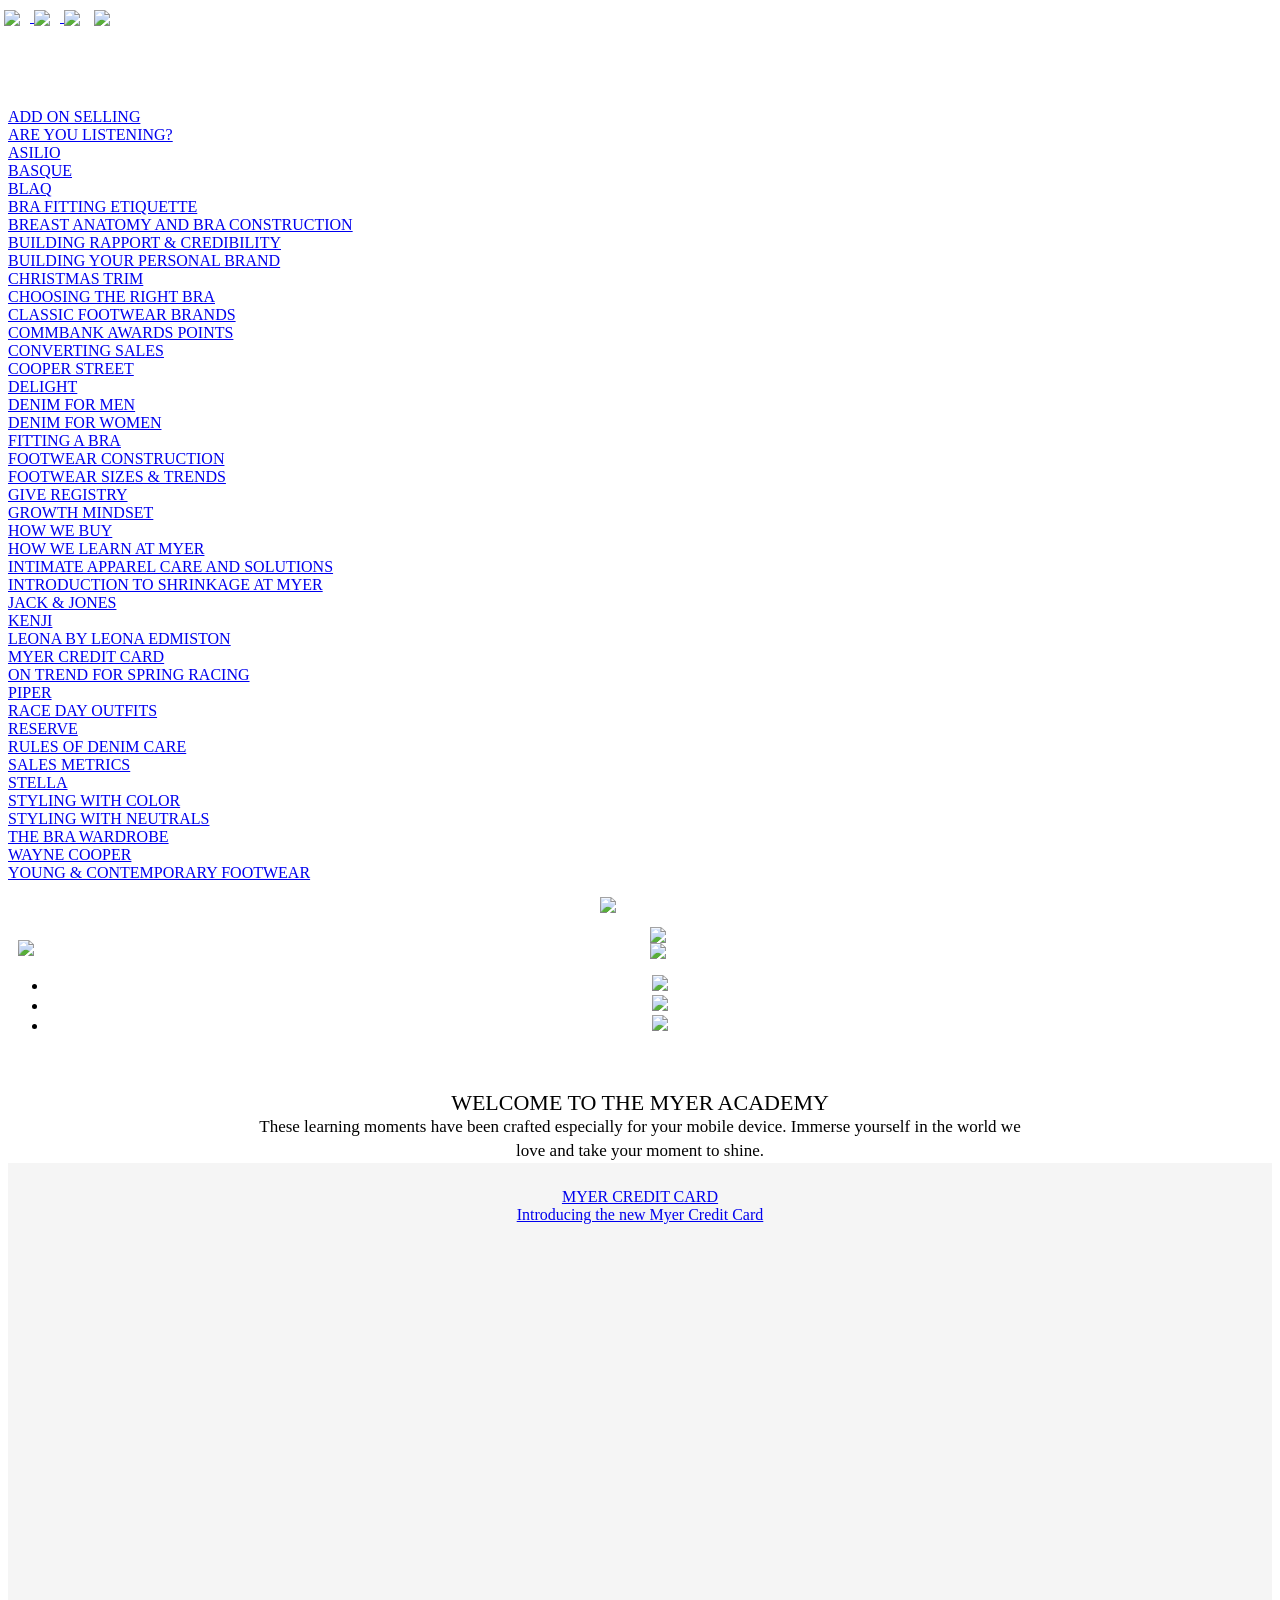
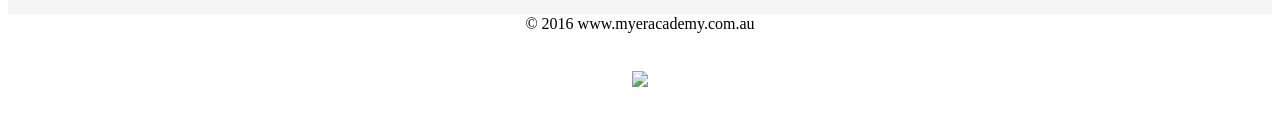
==== index.html @ 66adc0cb "Add files via upload" ====
﻿<!DOCTYPE html PUBLIC "-//W3C//DTD XHTML 1.0 Transitional//EN"
        "http://www.w3.org/TR/xhtml1/DTD/xhtml1-transitional.dtd">

<!DOCTYPE html>
<html xmlns="http://www.w3.org/1999/xhtml">
<head>
    <meta http-equiv="Content-Type" content="text/html; charset=utf-8"/>
    <meta name="viewport" content="width=device-width, initial-scale=1, maximum-scale=1">
    <meta name="description" content="-"/>
    <meta name="keywords" content="-"/>
    <meta name="format-detection" content="telephone=no">
    <title>Myer Academy</title>

    <link href="/myer/assets/css/styles.css" rel="stylesheet" type="text/css" media="all"/>
    <link href="/myer/assets/css/styles_layers.css" rel="stylesheet" type="text/css" media="all"/>
    <link href="/myer/assets/css/styles_resp.css" rel="stylesheet" type="text/css" media="all"/>
    <link href="/myer/assets/css/fonts.css" rel="stylesheet" type="text/css" media="all"/>
    <link href="/myer/assets/css/scroll.css" rel="stylesheet" type="text/css" media="all"/>
    <link href="/myer/assets/css/jquery.swipeshow.css" rel="stylesheet" type="text/css" media="all"/>
    <link href="/myer/assets/css/slideshow-theme.css" rel="stylesheet" type="text/css" media="all"/>
    <link href="/myer/assets/css/forms_light.css" rel="stylesheet" type="text/css" media="all" charset="utf-8"/>


    <?php include_once("analyticstracking.php") ?>


</head>

<body onresize="resize(),slidersize()" onload="resize(),slidersize()">

<div class="menustatus"></div>

<div id="mainmenu" align="left">
    <div class="btn-menu" style="padding:0px 0px 10px 0px;border:0px;">
        <a href="mailto:myeracademy@myer.com.au" class="lnkmenu">
            <img src="/myer/assets/images/icon-email.png" style="margin:0px 10px 0px -4px;display:inline-block;border:0px"
                 align="absmiddle">
        </a>
        <a href="index.html"
           class="lnkmenu">
            <img src="/myer/assets/images/icon_myer.png" style="margin:0px 10px 0px 0px;display:inline-block;border:0px"
                 align="absmiddle">
        </a>
        <img src="/myer/assets/images/icon-info.png" style="margin:0px;display:inline-block;" align="absmiddle"
             onclick="scrolltoabout(),openmenu()" class="pointer">
        <img src="/myer/assets/images/icon-logout.png" style="margin:0px 10px;display:inline-block;cursor: pointer"
             align="absmiddle" onclick="logout()">
        <br>

    </div>
    <div class="scrollcontainer scrollheight2">
        <div class="scrollpanel">
            <div id="mainmenuinner" style="max-width:1200px;width:100%">
                <div class="btn-menu"
                     style="color:rgba(255,255,255,1);padding:18px 0px 18px 20px;border:0px;background:url('/myer/assets/images/bullet-off.png') no-repeat left center;cursor:pointer;"
                     onclick="scrolltoabout(),openmenu()">ABOUT MYER ACADEMY
                </div>
                <br>

                 <a href="/content/add-on-selling/index.html" class="lnkmenu">
                    <div class="btn-menu2">ADD ON SELLING</div>
                </a>
                <a href="/content/are-you-listening/index.html" class="lnkmenu">
                    <div class="btn-menu2">ARE YOU LISTENING?</div>
                </a>
                <a href="/content/asilio/index.html" class="lnkmenu">
                    <div class="btn-menu2">ASILIO</div>
                </a>
                <a href="/content/basque/index.html" class="lnkmenu">
                    <div class="btn-menu2">BASQUE</div>
                </a>
                <a href="/content/blaq/index.html" class="lnkmenu">
                    <div class="btn-menu2">BLAQ</div>
                </a>
                <a href="/content/bra-fitting-etiquette/index.html" class="lnkmenu">
                        <div class="btn-menu2">BRA FITTING ETIQUETTE</div>
                </a>
                <a href="/content/breast-anatomy-and-bra-construction/index.html" class="lnkmenu">
                        <div class="btn-menu2">BREAST ANATOMY AND BRA CONSTRUCTION</div>
                </a>
                <a href="/content/building-rapport-credibility/index.html" class="lnkmenu">
                    <div class="btn-menu2">BUILDING RAPPORT &amp; CREDIBILITY</div>
                </a>
                <a href="/content/your_personal_brand/index.html" class="lnkmenu">
                    <div class="btn-menu2">BUILDING YOUR PERSONAL BRAND</div>
                </a>
                <a href="/content/christmas-trim/index.html" class="lnkmenu">
                    <div class="btn-menu2">CHRISTMAS TRIM</div>
                </a>
                <a href="/content/choosing-the-right-bra/index.html" class="lnkmenu">
                    <div class="btn-menu2">CHOOSING THE RIGHT BRA</div>
                </a>
                <a href="/content/classic-footwear-brands/index.html" class="lnkmenu">
                    <div class="btn-menu2">CLASSIC FOOTWEAR BRANDS</div>
                </a>     
                <a href="/content/commbank/index.html" class="lnkmenu">
                    <div class="btn-menu2">COMMBANK AWARDS POINTS</div>
                </a>
                <a href="/content/converting-sales/index.html" class="lnkmenu">
                    <div class="btn-menu2">CONVERTING SALES</div>
                </a>
                <a href="/content/cooper-street/index.html" class="lnkmenu">
                    <div class="btn-menu2">COOPER STREET</div>
                </a>
                <a href="/content/delight/index.html" class="lnkmenu">
                    <div class="btn-menu2">DELIGHT</div>
                </a>
                <a href="/content/denimmen/index.html" class="lnkmenu">
                    <div class="btn-menu2">DENIM FOR MEN</div>
                </a>
                <a href="/content/denimwomen/index.html" class="lnkmenu">
                    <div class="btn-menu2">DENIM FOR WOMEN</div>
                </a>
                <a href="/content/fitting-a-bra/index.html" class="lnkmenu">
                    <div class="btn-menu2">FITTING A BRA</div>
                </a>
                <a href="/content/construction/index.html" class="lnkmenu">
                    <div class="btn-menu2">FOOTWEAR CONSTRUCTION</div>
                </a>
                <a href="/content/sizes_trends/index.html" class="lnkmenu">
                    <div class="btn-menu2">FOOTWEAR SIZES &amp; TRENDS</div>
                </a>
                <a href="/content/give_registry/index.html" class="lnkmenu">
                    <div class="btn-menu2">GIVE REGISTRY</div>
                </a>
                <a href="/content/growth-mindset/index.html" class="lnkmenu">
                    <div class="btn-menu2">GROWTH MINDSET</div>
                </a>
                <a href="/content/howwebuy/index.html" class="lnkmenu">
                    <div class="btn-menu2">HOW WE BUY</div>
                </a>
                <a href="/content/howwelearn/index.html" class="lnkmenu">
                    <div class="btn-menu2">HOW WE LEARN AT MYER</div>
                </a>
                <a href="/content/intimate-apparel-care-and-solutions/index.html" class="lnkmenu">
                    <div class="btn-menu2">INTIMATE APPAREL CARE AND SOLUTIONS</div>
                </a>
                <a href="/content/intro-to-shrinkage/index.html" class="lnkmenu">
                    <div class="btn-menu2">INTRODUCTION TO SHRINKAGE AT MYER</div>
                </a>
                <a href="/content/jack_jones/index.html" class="lnkmenu">
                    <div class="btn-menu2">JACK &amp; JONES</div>
                </a>
                <a href="/content/kenji/index.html" class="lnkmenu">
                    <div class="btn-menu2">KENJI</div>
                </a>
                <a href="/content/leona-by-leona-edmiston/index.html" class="lnkmenu">
                    <div class="btn-menu2">LEONA BY LEONA EDMISTON</div>
                </a>
                <a href="/content/myer-credit-card/index.html" class="lnkmenu">
                    <div class="btn-menu2">MYER CREDIT CARD</div>
                </a> 
                <a href="/content/on-trend/index.html" class="lnkmenu">
                    <div class="btn-menu2">ON TREND FOR SPRING RACING</div>
                </a>                
                <a href="/content/piper/index.html" class="lnkmenu">
                    <div class="btn-menu2">PIPER</div>
                </a>
                <a href="/content/race-day-outfits/index.html" class="lnkmenu">
                    <div class="btn-menu2">RACE DAY OUTFITS</div>
                </a>
                <a href="/content/reserve/index.html" class="lnkmenu">
                    <div class="btn-menu2">RESERVE</div>
                </a>
                <a href="/content/denimcare/index.html" class="lnkmenu">
                    <div class="btn-menu2">RULES OF DENIM CARE</div>
                </a>
                <a href="/content/sales-metrics/index.html" class="lnkmenu">
                    <div class="btn-menu2">SALES METRICS</div>
                </a>
                <a href="/content/stella/index.html" class="lnkmenu">
                    <div class="btn-menu2 btn-bord-bot">STELLA</div>
                </a>
                <a href="/content/styling-with-colour/index.html" class="lnkmenu">
                    <div class="btn-menu2 btn-bord-bot">STYLING WITH COLOR</div>
                </a>
                <a href="/content/styling-with-neutrals/index.html" class="lnkmenu">
                    <div class="btn-menu2 btn-bord-bot">STYLING WITH NEUTRALS</div>
                </a>
                <a href="/content/the-bra-wardrobe/index.html" class="lnkmenu">
                    <div class="btn-menu2 btn-bord-bot">THE BRA WARDROBE</div>
                </a>
                <a href="/content/wayne_cooper/index.html" class="lnkmenu">
                    <div class="btn-menu2 btn-bord-bot">WAYNE COOPER</div>
                </a>
                <a href="/content/youngandcontemporary/index.html" class="lnkmenu">
                    <div class="btn-menu2 btn-bord-bot">YOUNG &amp; CONTEMPORARY FOOTWEAR</div>
                </a>
            </div>
        </div>
    </div>
    <div style="width:100%;max-width:1200px;height:35px;margin-top:10px;display:block;background:rgba(156,156,156,0);cursor:pointer"
         align="center" onclick="openmenu()"><img src="/myer/assets/images/arrow_up2.png"
                                                  style="margin:5px 0px 0px 0px;cursor:pointer;width:55px"></div>


</div>


<div class="menu pointer" align="center" onclick="openmenu()">
    <img src="/myer/assets/images/hamburger.png" style="width:26px;float:left;margin:13px 0px 0px 10px">
    <img src="/myer/assets/images/logo.png" class="logo-myeracademy2">
</div>


<div class="header" align="center" style="margin-top:0px">
    <div class="tile-valign" align="center">
        <img src="/myer/assets/images/logo.png" class="logo-myeracademy pointer" onclick="scrolltowelcome()">
    </div>
</div>

<div align="center">
    <div id="content">

        <!-- SLIDER START -->
        <div class="slideshow swipeshow slidersize pointer" style="margin-top:0px;overflow:hidden">
            <ul class="slides">
                <li class="slide">
                    <img src="/myer/assets/images/slider01.jpg" style="width:100%"/>
                </li>
                <li class="slide">
                    <img src="/myer/assets/images/slider02.jpg" style="width:100%"/>
                </li>
                <li class="slide">
                    <img src="/myer/assets/images/slider03.jpg" style="width:100%"/>
                </li>
            </ul>
            <!--
            <button class='previous'></button>
            <button class='next'></button>
            -->
            <div class='dots'></div>
        </div>
        <!-- // SLIDER -->

        <!-- INTRO -->
        <div style="margin:-60px 0px 60px 0px;display:block;width:100%;height:0px;position:relative;z-index:20;background:transparent"
             id="myeracademywelcome"></div>
        <div style="font-family: 'aperculight';font-size:17px;line-height:24px;padding:40px 20px 0px 20px;max-width:768px;">
            <span style="font-family: 'MillerBanner-Roman';font-size:22px;line-height:24px;text-transform:uppercase">Welcome to the Myer&nbsp;Academy</span>
            <div class="spacer20"></div>
            These learning moments have been crafted especially for your mobile device. Immerse yourself in the world we
            love and take your&nbsp;moment&nbsp;to&nbsp;shine.
            <div class="spacer50"></div>
        </div>
        <!-- // INTRO -->

        <div align="center" style="padding:25px 8px;background:#f5f5f5">

            <div style="max-width:1600px;">
            <a href="myer-credit-card/index.html"><div class="tilewrap" style="background-image: url(/myer/assets/images/pic-MyerCreditCard.jpg); height: 401.5px;">
                    <div class="tileinner">
                        <div class="tile-valign">
                            <div class="spacer60"></div>
                            <div class="logowrap" align="center">
                                <div class="hd-tile">MYER CREDIT CARD</div>
                                <span class="txt-tile">Introducing the new Myer Credit Card</span>
                            </div>
                        </div>
                    </div>
                </div>
                </a> 
              </div>
        </div>
        

        <div id="footer">
            &copy 2016 www.myeracademy.com.au<br><br>
            <img src="/myer/assets/images/arrow_up.png" style="margin:20px 0px" class="pointer" onclick="scrolltotop()">
        </div>


    </div>
</div>

<script type="application/javascript" src="/myer/assets/js/config.js"></script>
<script type="text/javascript" src="/myer/assets/js/functions.js"></script>
<script type="text/javascript" src="/myer/assets/js/jquery-2.1.3.min.js"></script>
<script src="/myer/assets/js/jquery.swipeshow.min.js"></script>
<script type="application/javascript" src="/myer/assets/js/es6-promise-polyfill.js"></script>
<script type="application/javascript" src="/myer/assets/js/axios.js"></script>
<script type="application/javascript" src="/myer/assets/js/stafflogin.js"></script>

<script>

    var loginCheck = new StaffLogin(loginConfig);
    loginCheck.checkIfLoggedIn(function (isLoggedIn) {
        if (isLoggedIn) {
            showPage();
        } else {
            redirect();
        }
    })

    $(document).ready(function () {
        $(this).scroll(function () {
            var pagew = window.innerWidth;
            var sheight = $(window).scrollTop();
            if (sheight >= 300) {
                $('.menu').css("background", "rgba(0,0,0,.9)");
                $('.menu').css("box-shadow", "0px 0px 15px rgba(0,0,0,.7)");
                $('.logo-myeracademy2').css("opacity", "1");
            }

            else {
                $('.menu').css("background", "rgba(0,0,0,0)");
                $('.logo-myeracademy2').css("opacity", "0");
                $('.menu').css("box-shadow", "0px 0px 15px rgba(0,0,0,0)")
            }

            if (sheight >= 150) {
                if (pagew <= 640) {

                    $('.menu').css("background", "rgba(0,0,0,.9)");
                    $('.menu').css("box-shadow", "0px 0px 15px rgba(0,0,0,.7)");
                    $('.logo-myeracademy2').css("opacity", "1");
                }
            }
        });
    });

    $(window).load(function () {

        $('.logo-myeracademy').css("transform", "scale(1.00)");
        $('.logo-myeracademy').css("opacity", "1");
    });

    function showPage() {
        $('#content').fadeTo(500, 1);
        $('.logo-myeracademy').css("transform", "scale(1.00)");
        $('.logo-myeracademy').css("opacity", "1");
        var mainmenuh = $('#mainmenu').height();
        var mainmenuh2 = 0 - mainmenuh - 110;
        $('#mainmenu').css("margin-top", mainmenuh2);

        if (window.location.hash) {
            $('.tab1 .tabinner3').fadeTo(0, '0');
            var hash = window.location.hash;
            if (hash == '#about') {
                scrolltoabout();
            }
        }
    }

    function redirect() {
        document.location.href = '/myer/Leader/login.html';
    }


    function logout() {
        loginCheck.logout();
        redirect();
    }

    (function (i, s, o, g, r, a, m) {
        i['GoogleAnalyticsObject'] = r;
        i[r] = i[r] || function () {
                    (i[r].q = i[r].q || []).push(arguments)
                }, i[r].l = 1 * new Date();
        a = s.createElement(o),
                m = s.getElementsByTagName(o)[0];
        a.async = 1;
        a.src = g;
        m.parentNode.insertBefore(a, m)
    })(window, document, 'script', 'https://www.google-analytics.com/analytics.js', 'ga');
    ga('create', 'UA-85609472-1', 'auto');
    ga('send', 'pageview');

    (function ($) {
        $(".version").text($.swipeshow.version);
        $(".slideshow").swipeshow({autostart: true, mouse: true, interval: 6000});
    })(jQuery);
</script>

</body>
</html>
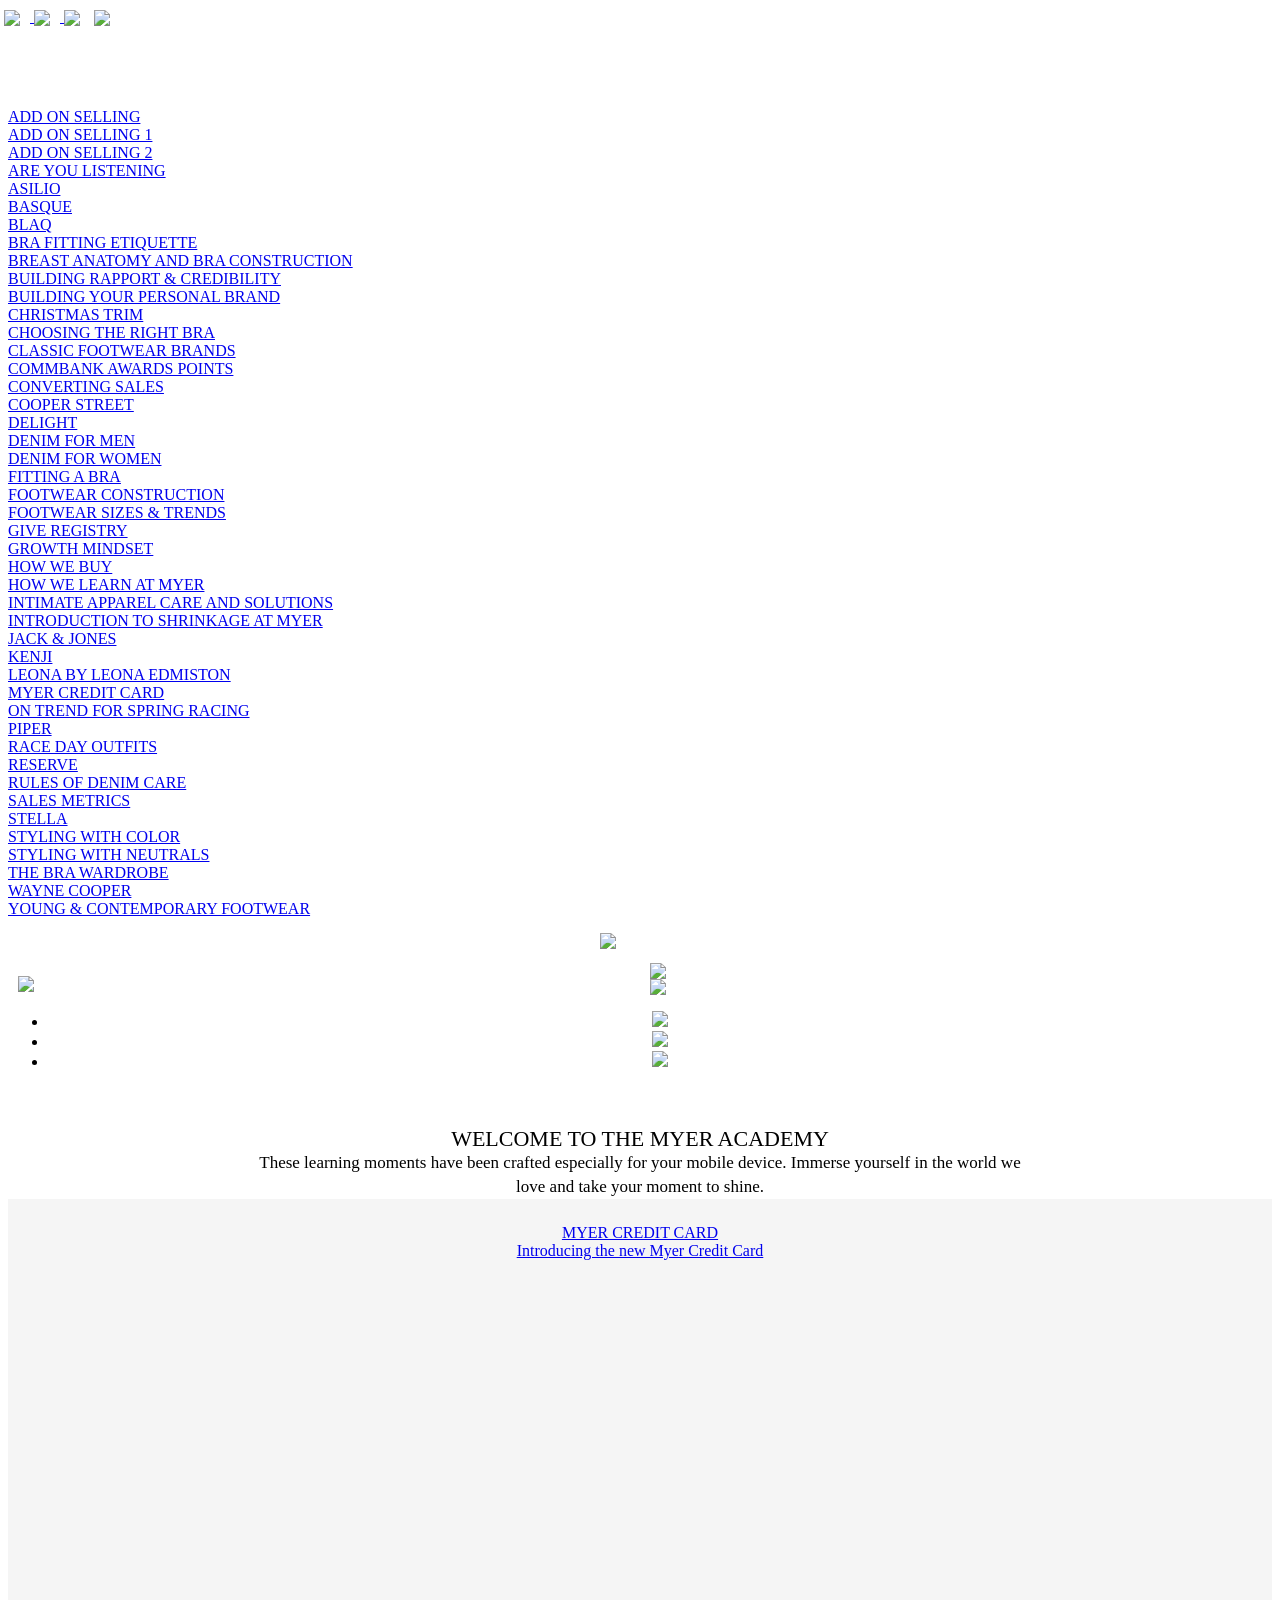
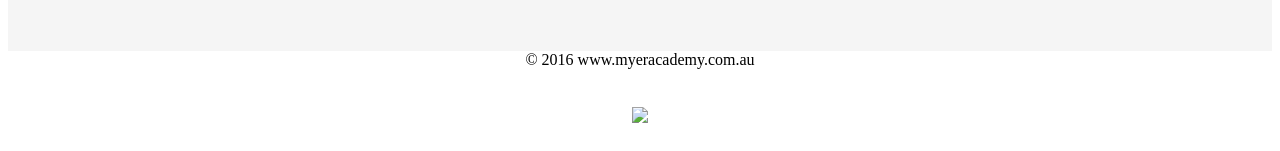
==== commit 47e3748a: "menu integration" ====
--- a/index.html
+++ b/index.html
@@ -11,14 +11,15 @@
     <meta name="format-detection" content="telephone=no">
     <title>Myer Academy</title>
 
-    <link href="/myer/assets/css/styles.css" rel="stylesheet" type="text/css" media="all"/>
-    <link href="/myer/assets/css/styles_layers.css" rel="stylesheet" type="text/css" media="all"/>
-    <link href="/myer/assets/css/styles_resp.css" rel="stylesheet" type="text/css" media="all"/>
-    <link href="/myer/assets/css/fonts.css" rel="stylesheet" type="text/css" media="all"/>
-    <link href="/myer/assets/css/scroll.css" rel="stylesheet" type="text/css" media="all"/>
-    <link href="/myer/assets/css/jquery.swipeshow.css" rel="stylesheet" type="text/css" media="all"/>
-    <link href="/myer/assets/css/slideshow-theme.css" rel="stylesheet" type="text/css" media="all"/>
-    <link href="/myer/assets/css/forms_light.css" rel="stylesheet" type="text/css" media="all" charset="utf-8"/>
+    <link href="/myer/Leader/assets/css/styles.css" rel="stylesheet" type="text/css" media="all"/>
+    <link href="/myer/Leader/assets/css/styles_layers.css" rel="stylesheet" type="text/css" media="all"/>
+    <link href="/myer/Leader/assets/css/styles_resp.css" rel="stylesheet" type="text/css" media="all"/>
+    <link href="/myer/Leader/assets/fonts.css" rel="stylesheet" type="text/css" media="all"/>
+    <link href="/myer/Leader/assets/css/scroll.css" rel="stylesheet" type="text/css" media="all"/>
+    <link href="/myer/Leader/assets/css/jquery.swipeshow.css" rel="stylesheet" type="text/css" media="all"/>
+    <link href="/myer/Leader/assets/css/slideshow-theme.css" rel="stylesheet" type="text/css" media="all"/>
+    <link href="/myer/Leader/assets/css/forms_light.css" rel="stylesheet" type="text/css" media="all" charset="utf-8" />
+    <link href="/myer/Leader/assets/css/menu.css" rel="stylesheet" type="text/css" media="all" charset="utf-8" />
 
 
     <?php include_once("analyticstracking.php") ?>
@@ -33,17 +34,17 @@
 <div id="mainmenu" align="left">
     <div class="btn-menu" style="padding:0px 0px 10px 0px;border:0px;">
         <a href="mailto:myeracademy@myer.com.au" class="lnkmenu">
-            <img src="/myer/assets/images/icon-email.png" style="margin:0px 10px 0px -4px;display:inline-block;border:0px"
+            <img src="/myer/Leader/assets/images/icon-email.png" style="margin:0px 10px 0px -4px;display:inline-block;border:0px"
                  align="absmiddle">
         </a>
         <a href="index.html"
            class="lnkmenu">
-            <img src="/myer/assets/images/icon_myer.png" style="margin:0px 10px 0px 0px;display:inline-block;border:0px"
+            <img src="/myer/Leader/assets/images/icon_myer.png" style="margin:0px 10px 0px 0px;display:inline-block;border:0px"
                  align="absmiddle">
         </a>
-        <img src="/myer/assets/images/icon-info.png" style="margin:0px;display:inline-block;" align="absmiddle"
+        <img src="/myer/Leader/assets/images/icon-info.png" style="margin:0px;display:inline-block;" align="absmiddle"
              onclick="scrolltoabout(),openmenu()" class="pointer">
-        <img src="/myer/assets/images/icon-logout.png" style="margin:0px 10px;display:inline-block;cursor: pointer"
+        <img src="/myer/Leader/assets/images/icon-logout.png" style="margin:0px 10px;display:inline-block;cursor: pointer"
              align="absmiddle" onclick="logout()">
         <br>
 
@@ -52,31 +53,43 @@
         <div class="scrollpanel">
             <div id="mainmenuinner" style="max-width:1200px;width:100%">
                 <div class="btn-menu"
-                     style="color:rgba(255,255,255,1);padding:18px 0px 18px 20px;border:0px;background:url('/myer/assets/images/bullet-off.png') no-repeat left center;cursor:pointer;"
+                     style="color:rgba(255,255,255,1);padding:18px 0px 18px 20px;border:0px;background:url('/myer/Leader/assets/images/bullet-off.png') no-repeat left center;cursor:pointer;"
                      onclick="scrolltoabout(),openmenu()">ABOUT MYER ACADEMY
                 </div>
                 <br>
 
-                 <a href="/content/add-on-selling/index.html" class="lnkmenu">
+                <a href="#" class="menu-container">
                     <div class="btn-menu2">ADD ON SELLING</div>
-                </a>
-                <a href="/content/are-you-listening/index.html" class="lnkmenu">
-                    <div class="btn-menu2">ARE YOU LISTENING?</div>
-                </a>
-                <a href="/content/asilio/index.html" class="lnkmenu">
-                    <div class="btn-menu2">ASILIO</div>
-                </a>
-                <a href="/content/basque/index.html" class="lnkmenu">
-                    <div class="btn-menu2">BASQUE</div>
-                </a>
-                <a href="/content/blaq/index.html" class="lnkmenu">
-                    <div class="btn-menu2">BLAQ</div>
+                    <div class="menu-child">
+                        <a href="/content/add-on-selling/index.html" class="lnkmenu">
+                            <div class="btn-menu2">ADD ON SELLING 1</div>
+                        </a>
+                        <a href="/content/add-on-selling/index.html" class="lnkmenu">
+                            <div class="btn-menu2">ADD ON SELLING 2</div>
+                        </a>
+                    </div>
+                </a>
+
+                <a href="#" class="menu-container">
+                    <div class="btn-menu2">ARE YOU LISTENING</div>
+                    <div class="menu-child">
+                        <a href="/content/asilio/index.html" class="lnkmenu">
+                            <div class="btn-menu2">ASILIO</div>
+                        </a>
+                        <a href="/content/basque/index.html" class="lnkmenu">
+                            <div class="btn-menu2">BASQUE</div>
+                        </a>
+                        <a href="/content/blaq/index.html" class="lnkmenu">
+                            <div class="btn-menu2">BLAQ</div>
+                        </a>
+
+                    </div>
                 </a>
                 <a href="/content/bra-fitting-etiquette/index.html" class="lnkmenu">
-                        <div class="btn-menu2">BRA FITTING ETIQUETTE</div>
+                    <div class="btn-menu2">BRA FITTING ETIQUETTE</div>
                 </a>
                 <a href="/content/breast-anatomy-and-bra-construction/index.html" class="lnkmenu">
-                        <div class="btn-menu2">BREAST ANATOMY AND BRA CONSTRUCTION</div>
+                    <div class="btn-menu2">BREAST ANATOMY AND BRA CONSTRUCTION</div>
                 </a>
                 <a href="/content/building-rapport-credibility/index.html" class="lnkmenu">
                     <div class="btn-menu2">BUILDING RAPPORT &amp; CREDIBILITY</div>
@@ -190,7 +203,7 @@
         </div>
     </div>
     <div style="width:100%;max-width:1200px;height:35px;margin-top:10px;display:block;background:rgba(156,156,156,0);cursor:pointer"
-         align="center" onclick="openmenu()"><img src="/myer/assets/images/arrow_up2.png"
+         align="center" onclick="openmenu()"><img src="/myer/Leader/assets/images/arrow_up2.png"
                                                   style="margin:5px 0px 0px 0px;cursor:pointer;width:55px"></div>
 
 
@@ -198,14 +211,14 @@
 
 
 <div class="menu pointer" align="center" onclick="openmenu()">
-    <img src="/myer/assets/images/hamburger.png" style="width:26px;float:left;margin:13px 0px 0px 10px">
-    <img src="/myer/assets/images/logo.png" class="logo-myeracademy2">
+    <img src="/myer/Leader/assets/images/hamburger.png" style="width:26px;float:left;margin:13px 0px 0px 10px">
+    <img src="/myer/Leader/assets/images/logo.png" class="logo-myeracademy2">
 </div>
 
 
 <div class="header" align="center" style="margin-top:0px">
     <div class="tile-valign" align="center">
-        <img src="/myer/assets/images/logo.png" class="logo-myeracademy pointer" onclick="scrolltowelcome()">
+        <img src="/myer/Leader/assets/images/logo.png" class="logo-myeracademy pointer" onclick="scrolltowelcome()">
     </div>
 </div>
 
@@ -216,13 +229,13 @@
         <div class="slideshow swipeshow slidersize pointer" style="margin-top:0px;overflow:hidden">
             <ul class="slides">
                 <li class="slide">
-                    <img src="/myer/assets/images/slider01.jpg" style="width:100%"/>
+                    <img src="/myer/Leader/assets/images/slider01.jpg" style="width:100%"/>
                 </li>
                 <li class="slide">
-                    <img src="/myer/assets/images/slider02.jpg" style="width:100%"/>
+                    <img src="/myer/Leader/assets/images/slider02.jpg" style="width:100%"/>
                 </li>
                 <li class="slide">
-                    <img src="/myer/assets/images/slider03.jpg" style="width:100%"/>
+                    <img src="/myer/Leader/assets/images/slider03.jpg" style="width:100%"/>
                 </li>
             </ul>
             <!--
@@ -248,7 +261,7 @@
         <div align="center" style="padding:25px 8px;background:#f5f5f5">
 
             <div style="max-width:1600px;">
-            <a href="myer-credit-card/index.html"><div class="tilewrap" style="background-image: url(/myer/assets/images/pic-MyerCreditCard.jpg); height: 401.5px;">
+            <a href="myer-credit-card/index.html"><div class="tilewrap" style="background-image: url(/myer/Leader/assets/images/pic-MyerCreditCard.jpg); height: 401.5px;">
                     <div class="tileinner">
                         <div class="tile-valign">
                             <div class="spacer60"></div>
@@ -266,20 +279,21 @@
 
         <div id="footer">
             &copy 2016 www.myeracademy.com.au<br><br>
-            <img src="/myer/assets/images/arrow_up.png" style="margin:20px 0px" class="pointer" onclick="scrolltotop()">
+            <img src="/myer/Leader/assets/images/arrow_up.png" style="margin:20px 0px" class="pointer" onclick="scrolltotop()">
         </div>
 
 
     </div>
 </div>
 
-<script type="application/javascript" src="/myer/assets/js/config.js"></script>
-<script type="text/javascript" src="/myer/assets/js/functions.js"></script>
-<script type="text/javascript" src="/myer/assets/js/jquery-2.1.3.min.js"></script>
-<script src="/myer/assets/js/jquery.swipeshow.min.js"></script>
-<script type="application/javascript" src="/myer/assets/js/es6-promise-polyfill.js"></script>
-<script type="application/javascript" src="/myer/assets/js/axios.js"></script>
-<script type="application/javascript" src="/myer/assets/js/stafflogin.js"></script>
+<script type="application/javascript" src="/myer/Leader/assets/js/config.js"></script>
+<script type="text/javascript" src="/myer/Leader/assets/js/functions.js"></script>
+<script type="text/javascript" src="/myer/Leader/assets/js/jquery-2.1.3.min.js"></script>
+<script src="/myer/Leader/assets/js/jquery.swipeshow.min.js"></script>
+<script type="application/javascript" src="/myer/Leader/assets/js/es6-promise-polyfill.js"></script>
+<script type="application/javascript" src="/myer/Leader/assets/js/axios.js"></script>
+    <script type="application/javascript" src="/myer/Leader/assets/js/stafflogin.js"></script>
+    <script type="application/javascript" src="/myer/Leader/assets/js/menu.js"></script>
 
 <script>
 
@@ -293,29 +307,9 @@
     })
 
     $(document).ready(function () {
+        initMenu();
         $(this).scroll(function () {
-            var pagew = window.innerWidth;
-            var sheight = $(window).scrollTop();
-            if (sheight >= 300) {
-                $('.menu').css("background", "rgba(0,0,0,.9)");
-                $('.menu').css("box-shadow", "0px 0px 15px rgba(0,0,0,.7)");
-                $('.logo-myeracademy2').css("opacity", "1");
-            }
-
-            else {
-                $('.menu').css("background", "rgba(0,0,0,0)");
-                $('.logo-myeracademy2').css("opacity", "0");
-                $('.menu').css("box-shadow", "0px 0px 15px rgba(0,0,0,0)")
-            }
-
-            if (sheight >= 150) {
-                if (pagew <= 640) {
-
-                    $('.menu').css("background", "rgba(0,0,0,.9)");
-                    $('.menu').css("box-shadow", "0px 0px 15px rgba(0,0,0,.7)");
-                    $('.logo-myeracademy2').css("opacity", "1");
-                }
-            }
+            scrollPage();
         });
     });
 
@@ -343,7 +337,7 @@
     }
 
     function redirect() {
-        document.location.href = '/myer/Leader/login.html';
+        //document.location.href = '/myer/Leader/login.html';
     }
 
 
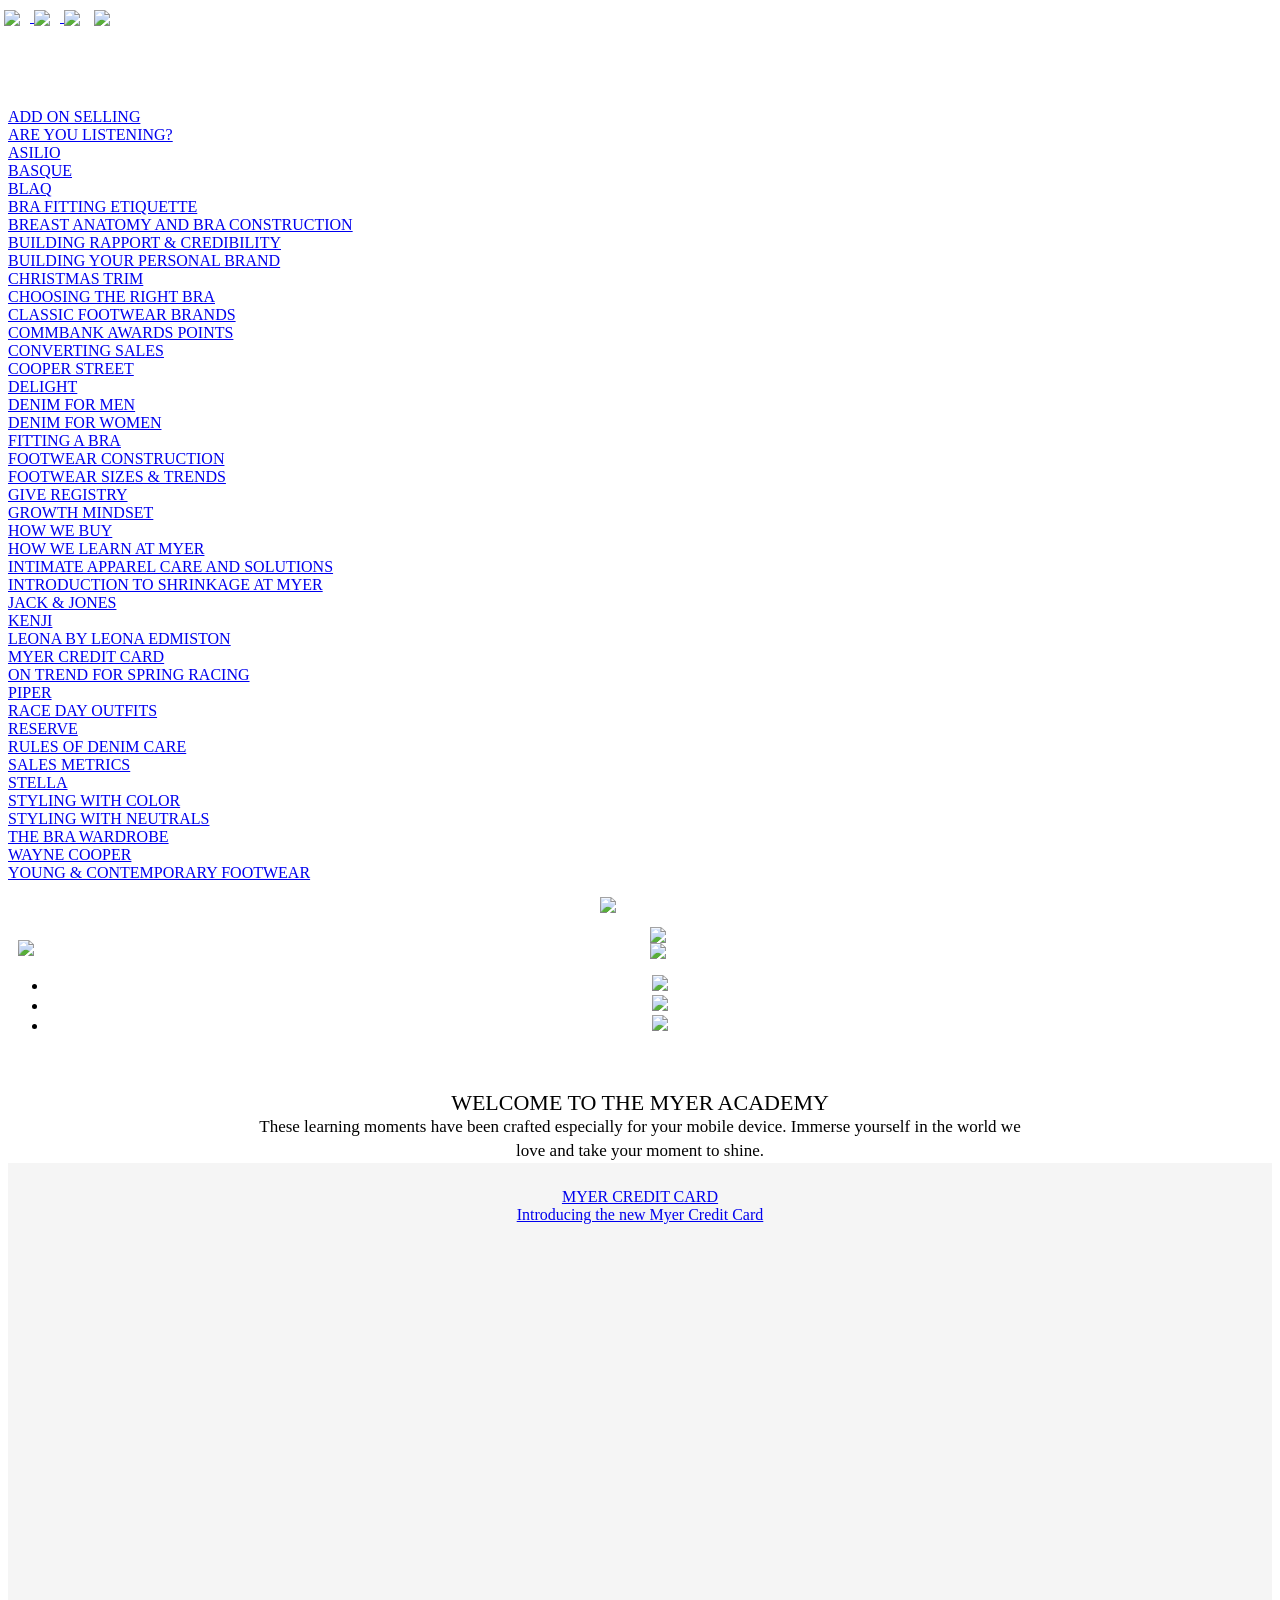
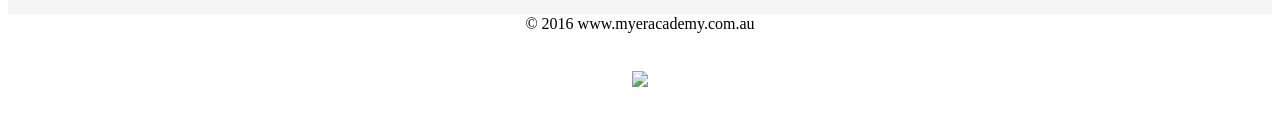
==== commit 05d873bd: "lagest code" ====
--- a/index.html
+++ b/index.html
@@ -11,15 +11,14 @@
     <meta name="format-detection" content="telephone=no">
     <title>Myer Academy</title>
 
-    <link href="/myer/Leader/assets/css/styles.css" rel="stylesheet" type="text/css" media="all"/>
-    <link href="/myer/Leader/assets/css/styles_layers.css" rel="stylesheet" type="text/css" media="all"/>
-    <link href="/myer/Leader/assets/css/styles_resp.css" rel="stylesheet" type="text/css" media="all"/>
-    <link href="/myer/Leader/assets/fonts.css" rel="stylesheet" type="text/css" media="all"/>
-    <link href="/myer/Leader/assets/css/scroll.css" rel="stylesheet" type="text/css" media="all"/>
-    <link href="/myer/Leader/assets/css/jquery.swipeshow.css" rel="stylesheet" type="text/css" media="all"/>
-    <link href="/myer/Leader/assets/css/slideshow-theme.css" rel="stylesheet" type="text/css" media="all"/>
-    <link href="/myer/Leader/assets/css/forms_light.css" rel="stylesheet" type="text/css" media="all" charset="utf-8" />
-    <link href="/myer/Leader/assets/css/menu.css" rel="stylesheet" type="text/css" media="all" charset="utf-8" />
+    <link href="/myer/assets/css/styles.css" rel="stylesheet" type="text/css" media="all"/>
+    <link href="/myer/assets/css/styles_layers.css" rel="stylesheet" type="text/css" media="all"/>
+    <link href="/myer/assets/css/styles_resp.css" rel="stylesheet" type="text/css" media="all"/>
+    <link href="/myer/assets/css/fonts.css" rel="stylesheet" type="text/css" media="all"/>
+    <link href="/myer/assets/css/scroll.css" rel="stylesheet" type="text/css" media="all"/>
+    <link href="/myer/assets/css/jquery.swipeshow.css" rel="stylesheet" type="text/css" media="all"/>
+    <link href="/myer/assets/css/slideshow-theme.css" rel="stylesheet" type="text/css" media="all"/>
+    <link href="/myer/assets/css/forms_light.css" rel="stylesheet" type="text/css" media="all" charset="utf-8"/>
 
 
     <?php include_once("analyticstracking.php") ?>
@@ -34,17 +33,17 @@
 <div id="mainmenu" align="left">
     <div class="btn-menu" style="padding:0px 0px 10px 0px;border:0px;">
         <a href="mailto:myeracademy@myer.com.au" class="lnkmenu">
-            <img src="/myer/Leader/assets/images/icon-email.png" style="margin:0px 10px 0px -4px;display:inline-block;border:0px"
+            <img src="/myer/assets/images/icon-email.png" style="margin:0px 10px 0px -4px;display:inline-block;border:0px"
                  align="absmiddle">
         </a>
         <a href="index.html"
            class="lnkmenu">
-            <img src="/myer/Leader/assets/images/icon_myer.png" style="margin:0px 10px 0px 0px;display:inline-block;border:0px"
+            <img src="/myer/assets/images/icon_myer.png" style="margin:0px 10px 0px 0px;display:inline-block;border:0px"
                  align="absmiddle">
         </a>
-        <img src="/myer/Leader/assets/images/icon-info.png" style="margin:0px;display:inline-block;" align="absmiddle"
+        <img src="/myer/assets/images/icon-info.png" style="margin:0px;display:inline-block;" align="absmiddle"
              onclick="scrolltoabout(),openmenu()" class="pointer">
-        <img src="/myer/Leader/assets/images/icon-logout.png" style="margin:0px 10px;display:inline-block;cursor: pointer"
+        <img src="/myer/assets/images/icon-logout.png" style="margin:0px 10px;display:inline-block;cursor: pointer"
              align="absmiddle" onclick="logout()">
         <br>
 
@@ -53,43 +52,31 @@
         <div class="scrollpanel">
             <div id="mainmenuinner" style="max-width:1200px;width:100%">
                 <div class="btn-menu"
-                     style="color:rgba(255,255,255,1);padding:18px 0px 18px 20px;border:0px;background:url('/myer/Leader/assets/images/bullet-off.png') no-repeat left center;cursor:pointer;"
+                     style="color:rgba(255,255,255,1);padding:18px 0px 18px 20px;border:0px;background:url('/myer/assets/images/bullet-off.png') no-repeat left center;cursor:pointer;"
                      onclick="scrolltoabout(),openmenu()">ABOUT MYER ACADEMY
                 </div>
                 <br>
 
-                <a href="#" class="menu-container">
+                 <a href="/content/add-on-selling/index.html" class="lnkmenu">
                     <div class="btn-menu2">ADD ON SELLING</div>
-                    <div class="menu-child">
-                        <a href="/content/add-on-selling/index.html" class="lnkmenu">
-                            <div class="btn-menu2">ADD ON SELLING 1</div>
-                        </a>
-                        <a href="/content/add-on-selling/index.html" class="lnkmenu">
-                            <div class="btn-menu2">ADD ON SELLING 2</div>
-                        </a>
-                    </div>
-                </a>
-
-                <a href="#" class="menu-container">
-                    <div class="btn-menu2">ARE YOU LISTENING</div>
-                    <div class="menu-child">
-                        <a href="/content/asilio/index.html" class="lnkmenu">
-                            <div class="btn-menu2">ASILIO</div>
-                        </a>
-                        <a href="/content/basque/index.html" class="lnkmenu">
-                            <div class="btn-menu2">BASQUE</div>
-                        </a>
-                        <a href="/content/blaq/index.html" class="lnkmenu">
-                            <div class="btn-menu2">BLAQ</div>
-                        </a>
-
-                    </div>
+                </a>
+                <a href="/content/are-you-listening/index.html" class="lnkmenu">
+                    <div class="btn-menu2">ARE YOU LISTENING?</div>
+                </a>
+                <a href="/content/asilio/index.html" class="lnkmenu">
+                    <div class="btn-menu2">ASILIO</div>
+                </a>
+                <a href="/content/basque/index.html" class="lnkmenu">
+                    <div class="btn-menu2">BASQUE</div>
+                </a>
+                <a href="/content/blaq/index.html" class="lnkmenu">
+                    <div class="btn-menu2">BLAQ</div>
                 </a>
                 <a href="/content/bra-fitting-etiquette/index.html" class="lnkmenu">
-                    <div class="btn-menu2">BRA FITTING ETIQUETTE</div>
+                        <div class="btn-menu2">BRA FITTING ETIQUETTE</div>
                 </a>
                 <a href="/content/breast-anatomy-and-bra-construction/index.html" class="lnkmenu">
-                    <div class="btn-menu2">BREAST ANATOMY AND BRA CONSTRUCTION</div>
+                        <div class="btn-menu2">BREAST ANATOMY AND BRA CONSTRUCTION</div>
                 </a>
                 <a href="/content/building-rapport-credibility/index.html" class="lnkmenu">
                     <div class="btn-menu2">BUILDING RAPPORT &amp; CREDIBILITY</div>
@@ -203,7 +190,7 @@
         </div>
     </div>
     <div style="width:100%;max-width:1200px;height:35px;margin-top:10px;display:block;background:rgba(156,156,156,0);cursor:pointer"
-         align="center" onclick="openmenu()"><img src="/myer/Leader/assets/images/arrow_up2.png"
+         align="center" onclick="openmenu()"><img src="/myer/assets/images/arrow_up2.png"
                                                   style="margin:5px 0px 0px 0px;cursor:pointer;width:55px"></div>
 
 
@@ -211,14 +198,14 @@
 
 
 <div class="menu pointer" align="center" onclick="openmenu()">
-    <img src="/myer/Leader/assets/images/hamburger.png" style="width:26px;float:left;margin:13px 0px 0px 10px">
-    <img src="/myer/Leader/assets/images/logo.png" class="logo-myeracademy2">
+    <img src="/myer/assets/images/hamburger.png" style="width:26px;float:left;margin:13px 0px 0px 10px">
+    <img src="/myer/assets/images/logo.png" class="logo-myeracademy2">
 </div>
 
 
 <div class="header" align="center" style="margin-top:0px">
     <div class="tile-valign" align="center">
-        <img src="/myer/Leader/assets/images/logo.png" class="logo-myeracademy pointer" onclick="scrolltowelcome()">
+        <img src="/myer/assets/images/logo.png" class="logo-myeracademy pointer" onclick="scrolltowelcome()">
     </div>
 </div>
 
@@ -229,13 +216,13 @@
         <div class="slideshow swipeshow slidersize pointer" style="margin-top:0px;overflow:hidden">
             <ul class="slides">
                 <li class="slide">
-                    <img src="/myer/Leader/assets/images/slider01.jpg" style="width:100%"/>
+                    <img src="/myer/assets/images/slider01.jpg" style="width:100%"/>
                 </li>
                 <li class="slide">
-                    <img src="/myer/Leader/assets/images/slider02.jpg" style="width:100%"/>
+                    <img src="/myer/assets/images/slider02.jpg" style="width:100%"/>
                 </li>
                 <li class="slide">
-                    <img src="/myer/Leader/assets/images/slider03.jpg" style="width:100%"/>
+                    <img src="/myer/assets/images/slider03.jpg" style="width:100%"/>
                 </li>
             </ul>
             <!--
@@ -261,7 +248,7 @@
         <div align="center" style="padding:25px 8px;background:#f5f5f5">
 
             <div style="max-width:1600px;">
-            <a href="myer-credit-card/index.html"><div class="tilewrap" style="background-image: url(/myer/Leader/assets/images/pic-MyerCreditCard.jpg); height: 401.5px;">
+            <a href="myer-credit-card/index.html"><div class="tilewrap" style="background-image: url(/myer/assets/images/pic-MyerCreditCard.jpg); height: 401.5px;">
                     <div class="tileinner">
                         <div class="tile-valign">
                             <div class="spacer60"></div>
@@ -279,21 +266,20 @@
 
         <div id="footer">
             &copy 2016 www.myeracademy.com.au<br><br>
-            <img src="/myer/Leader/assets/images/arrow_up.png" style="margin:20px 0px" class="pointer" onclick="scrolltotop()">
+            <img src="/myer/assets/images/arrow_up.png" style="margin:20px 0px" class="pointer" onclick="scrolltotop()">
         </div>
 
 
     </div>
 </div>
 
-<script type="application/javascript" src="/myer/Leader/assets/js/config.js"></script>
-<script type="text/javascript" src="/myer/Leader/assets/js/functions.js"></script>
-<script type="text/javascript" src="/myer/Leader/assets/js/jquery-2.1.3.min.js"></script>
-<script src="/myer/Leader/assets/js/jquery.swipeshow.min.js"></script>
-<script type="application/javascript" src="/myer/Leader/assets/js/es6-promise-polyfill.js"></script>
-<script type="application/javascript" src="/myer/Leader/assets/js/axios.js"></script>
-    <script type="application/javascript" src="/myer/Leader/assets/js/stafflogin.js"></script>
-    <script type="application/javascript" src="/myer/Leader/assets/js/menu.js"></script>
+<script type="application/javascript" src="/myer/assets/js/config.js"></script>
+<script type="text/javascript" src="/myer/assets/js/functions.js"></script>
+<script type="text/javascript" src="/myer/assets/js/jquery-2.1.3.min.js"></script>
+<script src="/myer/assets/js/jquery.swipeshow.min.js"></script>
+<script type="application/javascript" src="/myer/assets/js/es6-promise-polyfill.js"></script>
+<script type="application/javascript" src="/myer/assets/js/axios.js"></script>
+<script type="application/javascript" src="/myer/assets/js/stafflogin.js"></script>
 
 <script>
 
@@ -307,9 +293,29 @@
     })
 
     $(document).ready(function () {
-        initMenu();
         $(this).scroll(function () {
-            scrollPage();
+            var pagew = window.innerWidth;
+            var sheight = $(window).scrollTop();
+            if (sheight >= 300) {
+                $('.menu').css("background", "rgba(0,0,0,.9)");
+                $('.menu').css("box-shadow", "0px 0px 15px rgba(0,0,0,.7)");
+                $('.logo-myeracademy2').css("opacity", "1");
+            }
+
+            else {
+                $('.menu').css("background", "rgba(0,0,0,0)");
+                $('.logo-myeracademy2').css("opacity", "0");
+                $('.menu').css("box-shadow", "0px 0px 15px rgba(0,0,0,0)")
+            }
+
+            if (sheight >= 150) {
+                if (pagew <= 640) {
+
+                    $('.menu').css("background", "rgba(0,0,0,.9)");
+                    $('.menu').css("box-shadow", "0px 0px 15px rgba(0,0,0,.7)");
+                    $('.logo-myeracademy2').css("opacity", "1");
+                }
+            }
         });
     });
 
@@ -337,7 +343,7 @@
     }
 
     function redirect() {
-        //document.location.href = '/myer/Leader/login.html';
+        document.location.href = '/myer/Leader/login.html';
     }
 
 
